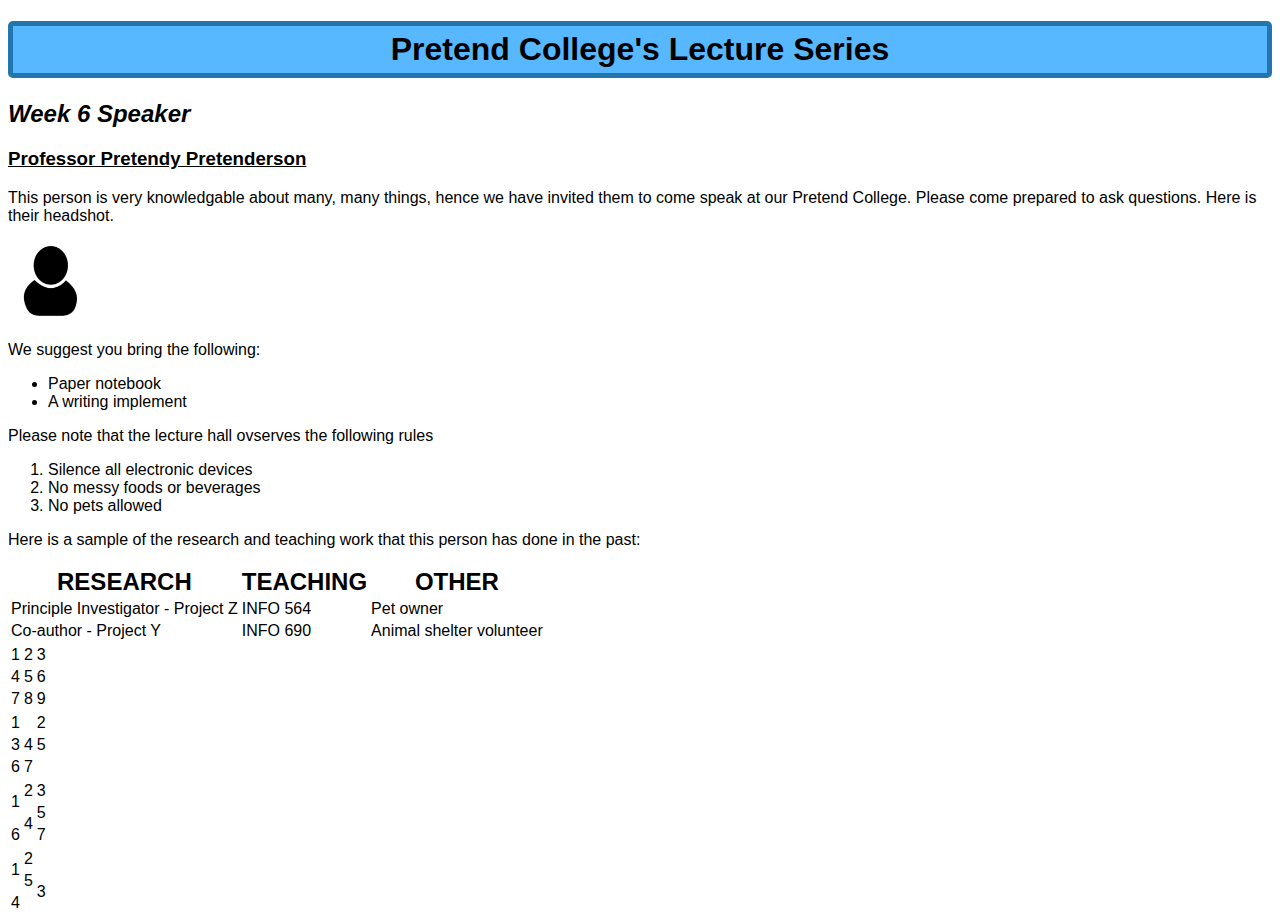
==== index.html @ 630fdfe3 "Add files via upload" ====
<!DOCTYPE html>
<html lang="en">  
<head>
  <meta charset="UTF-8">
  <title>Pretend College's Lecture Series</title>  
   
    <style>
        h1 {
            font-size: 2em;
            background-color: #57B8FF;
            border: 5px solid #2275AD;
            border-radius: 5px;
            font-family: sans-serif;
            padding: 5px;
            text-align: center; 
        }
        h2{
            font-style: italic;
            font-family: sans-serif;
            font-weight: 600;

        }
        h3{
            font-family: sans-serif;
            text-decoration: underline;
            
        }
        p{
            font-family: sans-serif;
        }
        ul{
            font-family: sans-serif;
        }
        ol{
            font-family: sans-serif;
        }
        table {
            font-family: sans-serif;
        }
        th {
            font-size: 1.5em;
            font-weight:600;
            text-transform: uppercase;
        
            
        }
    </style>
</head>    
    
<body>
    <h1>Pretend College's Lecture Series</h1> 
    <h2>Week 6 Speaker</h2>
    <h3>Professor Pretendy Pretenderson</h3>
    <p>This person is very knowledgable about many, many things, hence we have invited them to come speak at our Pretend College. Please come prepared to ask questions. Here is their headshot.</p>
        <p>
            <img src="usericon.png" alt="User Icon" style="width:80px;height:80px;">
        </p>
    <p>We suggest you bring the following:</p>
        <ul>
            <li>Paper notebook</li>
            <li>A writing implement</li>
        </ul>
    <p>Please note that the lecture hall ovserves the following rules</p>
        <ol>
            <li>Silence all electronic devices</li>
            <li>No messy foods or beverages</li>
            <li>No pets allowed</li>
        </ol>
    <p>Here is a sample of the research and teaching work that this person has done in the past:</p>
        <table>
            <tr>
                <th>Research</th>
                <th>Teaching</th>
                <th>Other</th>
            </tr>
            <tr >
                <td>Principle Investigator - Project Z</td>
                <td>INFO 564</td>
                <td>Pet owner</td>
            </tr>
            <tr>
                <td>Co-author - Project Y</td>
                <td>INFO 690</td>
                <td>Animal shelter volunteer</td>
            </tr>
        </table>
    
    <table>
        <tr>
            <td>1</td><td>2</td><td>3</td>
        </tr>
        <tr>
            <td>4</td><td>5</td><td>6</td>
       </tr> 
        <tr>
            <td>7</td><td>8</td><td>9</td>
        </tr>
    </table>
    
    <table>
        <tr>
            <td colspan="2">1</td><td>2</td>
        </tr>
        <tr>
            <td>3</td><td>4</td><td>5</td>
        </tr>
        <tr>
            <td>6</td><td colspan="2">7</td>
        </tr>
    </table>
    
    <table>
        <tr>
            <td rowspan="2">1</td><td>2</td><td>3</td>
        </tr>
        <tr>
            <td rowspan="2">4</td><td>5</td>
        </tr>
        <tr>
            <td>6</td><td>7</td>
        </tr>
    </table>
    
    <table>
        <tr>
            <td rowspan="2">1</td><td colspan="2">2</td>
        </tr>
        <tr>
            <td>5</td><td rowspan="2">3</td>
        </tr>
        <tr>
            <td colspan="2">4</td>
        </tr>
    </table>

</body>
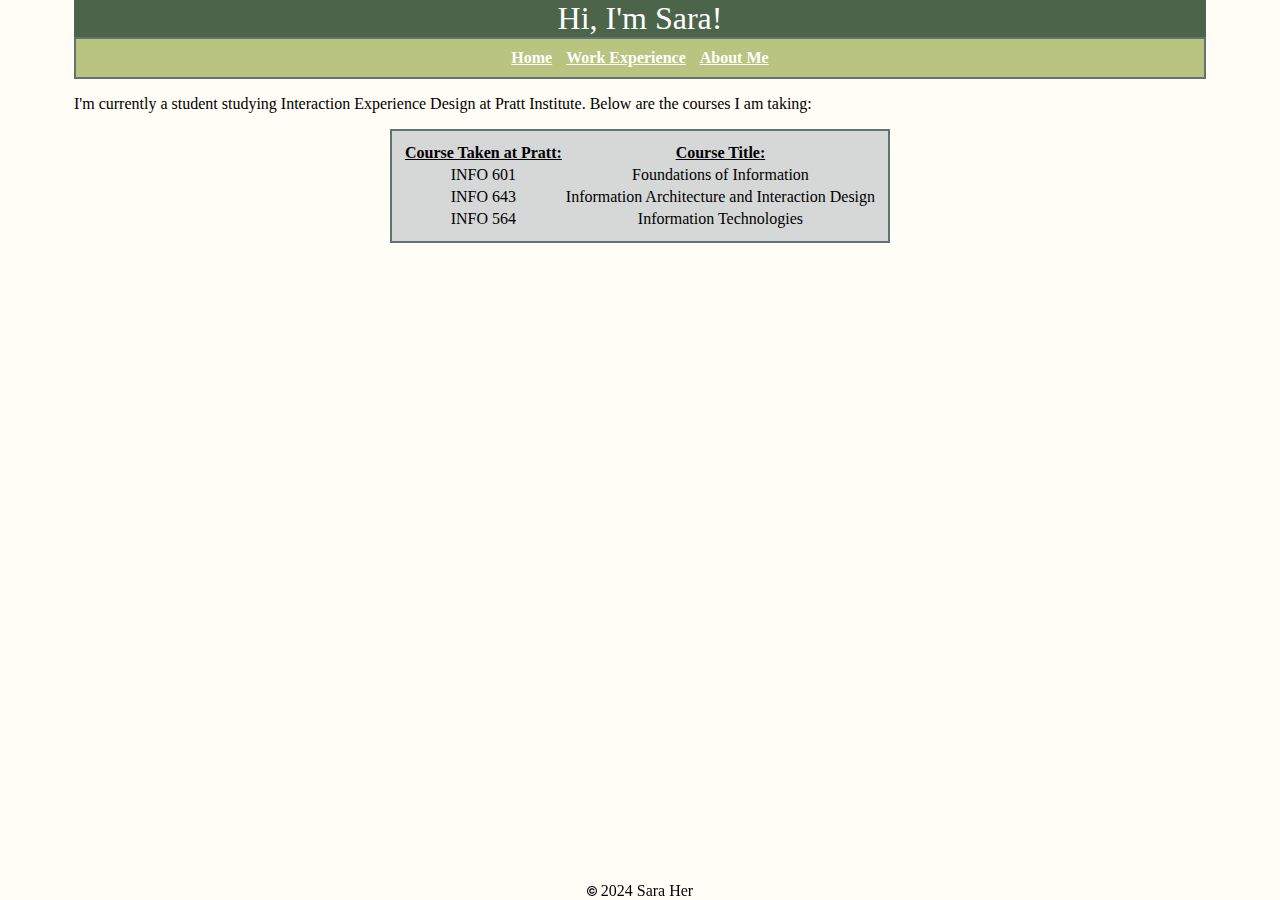
==== commit 83a35aca: "Add files via upload" ====
--- a/index.html
+++ b/index.html
@@ -1,136 +1,47 @@
 <!DOCTYPE html>
-<html lang="en">  
+<html lang="en">
 <head>
-  <meta charset="UTF-8">
-  <title>Pretend College's Lecture Series</title>  
-   
-    <style>
-        h1 {
-            font-size: 2em;
-            background-color: #57B8FF;
-            border: 5px solid #2275AD;
-            border-radius: 5px;
-            font-family: sans-serif;
-            padding: 5px;
-            text-align: center; 
-        }
-        h2{
-            font-style: italic;
-            font-family: sans-serif;
-            font-weight: 600;
+    <meta charset="UTF-8">
+    <link rel="stylesheet" type="text/css" href="webbasicproject.css">
+    <title>Sara Her's Page</title>
+</head>
 
-        }
-        h3{
-            font-family: sans-serif;
-            text-decoration: underline;
-            
-        }
-        p{
-            font-family: sans-serif;
-        }
-        ul{
-            font-family: sans-serif;
-        }
-        ol{
-            font-family: sans-serif;
-        }
-        table {
-            font-family: sans-serif;
-        }
-        th {
-            font-size: 1.5em;
-            font-weight:600;
-            text-transform: uppercase;
-        
-            
-        }
-    </style>
-</head>    
+<header> 
+    <a class="title">Hi, I'm Sara!</a>
+</header>    
+
+<body>
     
-<body>
-    <h1>Pretend College's Lecture Series</h1> 
-    <h2>Week 6 Speaker</h2>
-    <h3>Professor Pretendy Pretenderson</h3>
-    <p>This person is very knowledgable about many, many things, hence we have invited them to come speak at our Pretend College. Please come prepared to ask questions. Here is their headshot.</p>
-        <p>
-            <img src="usericon.png" alt="User Icon" style="width:80px;height:80px;">
-        </p>
-    <p>We suggest you bring the following:</p>
-        <ul>
-            <li>Paper notebook</li>
-            <li>A writing implement</li>
-        </ul>
-    <p>Please note that the lecture hall ovserves the following rules</p>
-        <ol>
-            <li>Silence all electronic devices</li>
-            <li>No messy foods or beverages</li>
-            <li>No pets allowed</li>
-        </ol>
-    <p>Here is a sample of the research and teaching work that this person has done in the past:</p>
-        <table>
-            <tr>
-                <th>Research</th>
-                <th>Teaching</th>
-                <th>Other</th>
-            </tr>
-            <tr >
-                <td>Principle Investigator - Project Z</td>
-                <td>INFO 564</td>
-                <td>Pet owner</td>
-            </tr>
-            <tr>
-                <td>Co-author - Project Y</td>
-                <td>INFO 690</td>
-                <td>Animal shelter volunteer</td>
-            </tr>
-        </table>
+<nav>
+     <a class="nav-button" href="index.html">Home</a> 
+
+    <a class="nav-button" href="work_experience.html">Work Experience</a> 
+ 
+    <a class="nav-button" href="about_me.html">About Me</a>
+</nav>
     
-    <table>
+    <p>I'm currently a student studying Interaction Experience Design at Pratt Institute. Below are the courses I am taking:</p>
+    
+       <table>
         <tr>
-            <td>1</td><td>2</td><td>3</td>
+            <th>Course Taken at Pratt:</th>
+            <th>Course Title:</th>
         </tr>
         <tr>
-            <td>4</td><td>5</td><td>6</td>
-       </tr> 
-        <tr>
-            <td>7</td><td>8</td><td>9</td>
-        </tr>
-    </table>
-    
-    <table>
-        <tr>
-            <td colspan="2">1</td><td>2</td>
+            <td>INFO 601</td><td>Foundations of Information</td>
         </tr>
         <tr>
-            <td>3</td><td>4</td><td>5</td>
+            <td>INFO 643</td><td>Information Architecture and Interaction Design</td>
         </tr>
         <tr>
-            <td>6</td><td colspan="2">7</td>
-        </tr>
-    </table>
-    
-    <table>
-        <tr>
-            <td rowspan="2">1</td><td>2</td><td>3</td>
-        </tr>
-        <tr>
-            <td rowspan="2">4</td><td>5</td>
-        </tr>
-        <tr>
-            <td>6</td><td>7</td>
-        </tr>
-    </table>
-    
-    <table>
-        <tr>
-            <td rowspan="2">1</td><td colspan="2">2</td>
-        </tr>
-        <tr>
-            <td>5</td><td rowspan="2">3</td>
-        </tr>
-        <tr>
-            <td colspan="2">4</td>
+            <td>INFO 564</td><td>Information Technologies</td>
         </tr>
     </table>
 
-</body>+<footer id="footer">
+        <img src="Copyright.svg.png" alt="Copyright" style="width:10px;height:10px;"> 2024 Sara Her 
+</footer>  
+</body>
+
+    
+</html>--- a/webbasicproject.css
+++ b/webbasicproject.css
@@ -0,0 +1,93 @@
+
+
+header{
+    text-align: center;
+    color: #FFFFFF;
+    background-color: #4B644A;
+
+    font-size: 2em;
+    margin-left: 10px;
+    margin-right: 10px;
+
+ 
+
+}
+
+nav {
+    text-align: center;
+    color: #4B644A;
+    background-color: #B8C480;
+    padding: 10px;
+    margin-left: 10px;
+    margin-right: 10px;
+    border: 2px solid #5F7470;
+    font-weight:bold;
+  
+
+ 
+}
+
+.nav-button{
+    color: #FFFFFF;
+    background-color: #B8C480;
+    padding: 5px;
+
+
+
+}
+.nav-button:hover {
+    background-color:#919B64;
+    padding-top: 10px;
+    padding-bottom: 10px;
+
+}
+
+table{
+    background-color: #D6D8D8;
+    text-align: center;
+    margin-left: auto;
+    margin-right: auto;
+    border: 2px solid #5F7470;
+    padding: 10px;
+
+}
+
+th{
+    text-decoration: underline;
+}
+
+body{
+    text-align: left;
+    background-color: #FFFDF6;
+    font-family: serif;
+    width: 90%;
+    height: 50%;
+    overflow: auto;
+    margin: auto;
+}
+
+p{
+    margin-left: 10px;
+    margin-right: 10px;
+   
+}
+
+.profile {
+    float: right;
+    margin-left: 10px;
+
+
+}
+
+h4{margin-left: 10px;
+    margin-right: 10px;
+}
+
+#footer {
+    text-align: center;
+    position: fixed;
+    left: 0;
+    bottom: 0;
+    width: 100%;  
+    
+}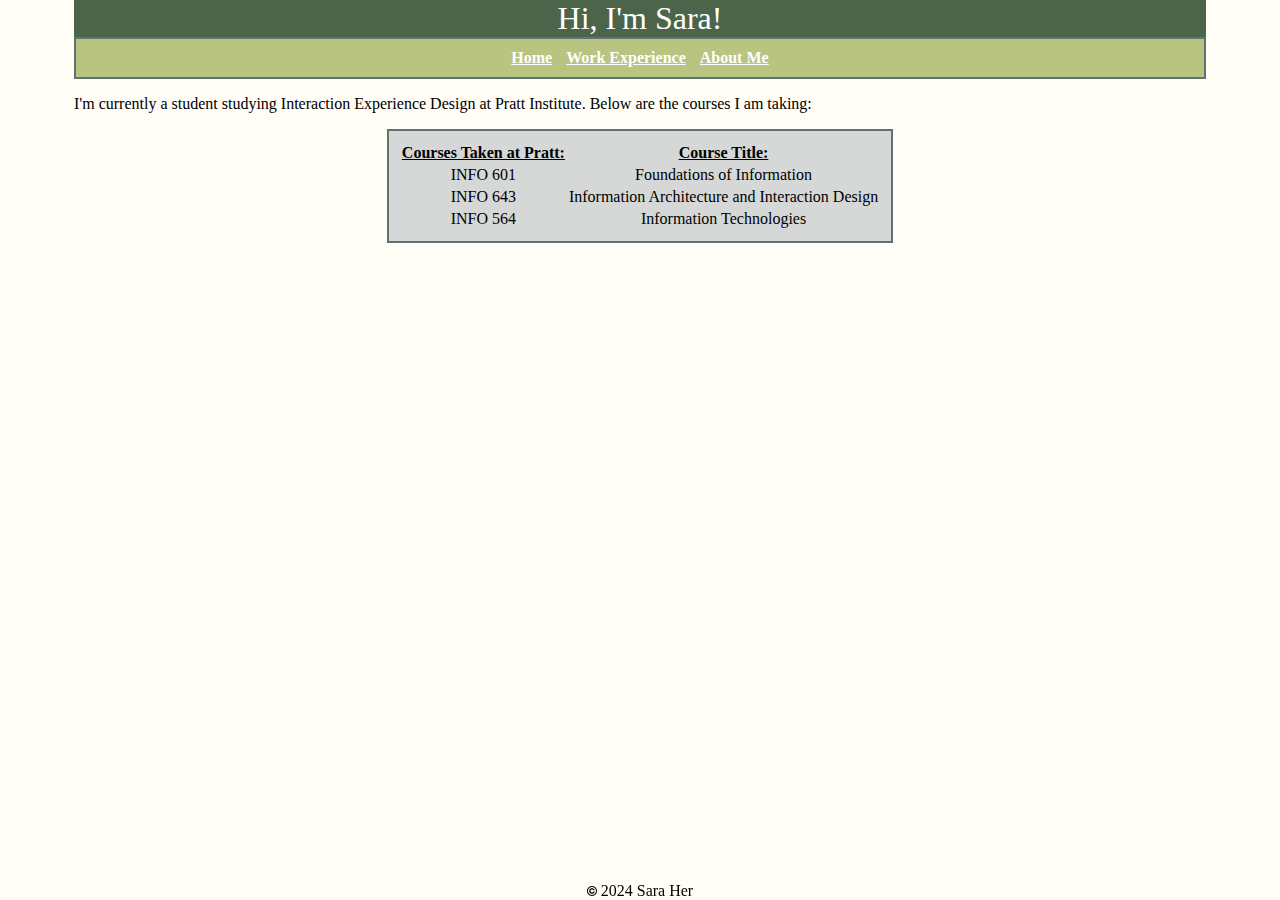
==== commit aa9ec3fc: "Update index.html" ====
--- a/index.html
+++ b/index.html
@@ -24,7 +24,7 @@
     
        <table>
         <tr>
-            <th>Course Taken at Pratt:</th>
+            <th>Courses Taken at Pratt:</th>
             <th>Course Title:</th>
         </tr>
         <tr>
@@ -44,4 +44,4 @@
 </body>
 
     
-</html>+</html>
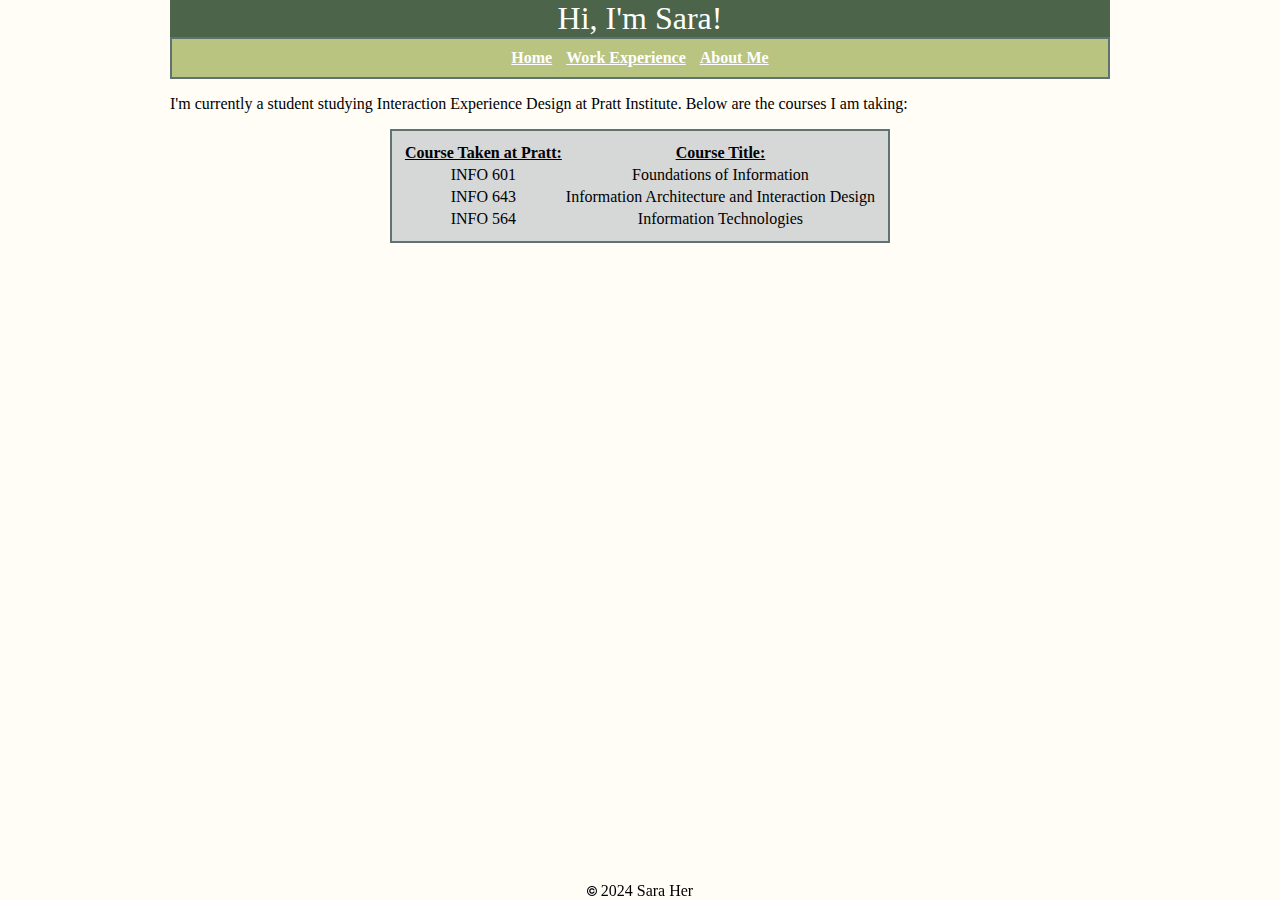
==== commit 57783763: "Add files via upload" ====
--- a/index.html
+++ b/index.html
@@ -6,11 +6,11 @@
     <title>Sara Her's Page</title>
 </head>
 
+<body>
+    
 <header> 
     <a class="title">Hi, I'm Sara!</a>
-</header>    
-
-<body>
+</header>
     
 <nav>
      <a class="nav-button" href="index.html">Home</a> 
@@ -24,7 +24,7 @@
     
        <table>
         <tr>
-            <th>Courses Taken at Pratt:</th>
+            <th>Course Taken at Pratt:</th>
             <th>Course Title:</th>
         </tr>
         <tr>
@@ -44,4 +44,4 @@
 </body>
 
     
-</html>
+</html>--- a/webbasicproject.css
+++ b/webbasicproject.css
@@ -60,7 +60,7 @@
     text-align: left;
     background-color: #FFFDF6;
     font-family: serif;
-    width: 90%;
+    width: 960px;
     height: 50%;
     overflow: auto;
     margin: auto;
@@ -72,9 +72,11 @@
    
 }
 
-.profile {
+#profile {
     float: right;
     margin-left: 10px;
+    width: 250px; 
+    height: 300px;
 
 
 }
@@ -82,12 +84,17 @@
 h4{margin-left: 10px;
     margin-right: 10px;
 }
+#cc{
+    height: 10px;
+    width: 10px;
+}
 
-#footer {
+footer {
     text-align: center;
     position: fixed;
     left: 0;
     bottom: 0;
-    width: 100%;  
+    width: 100%; 
+   
     
 }